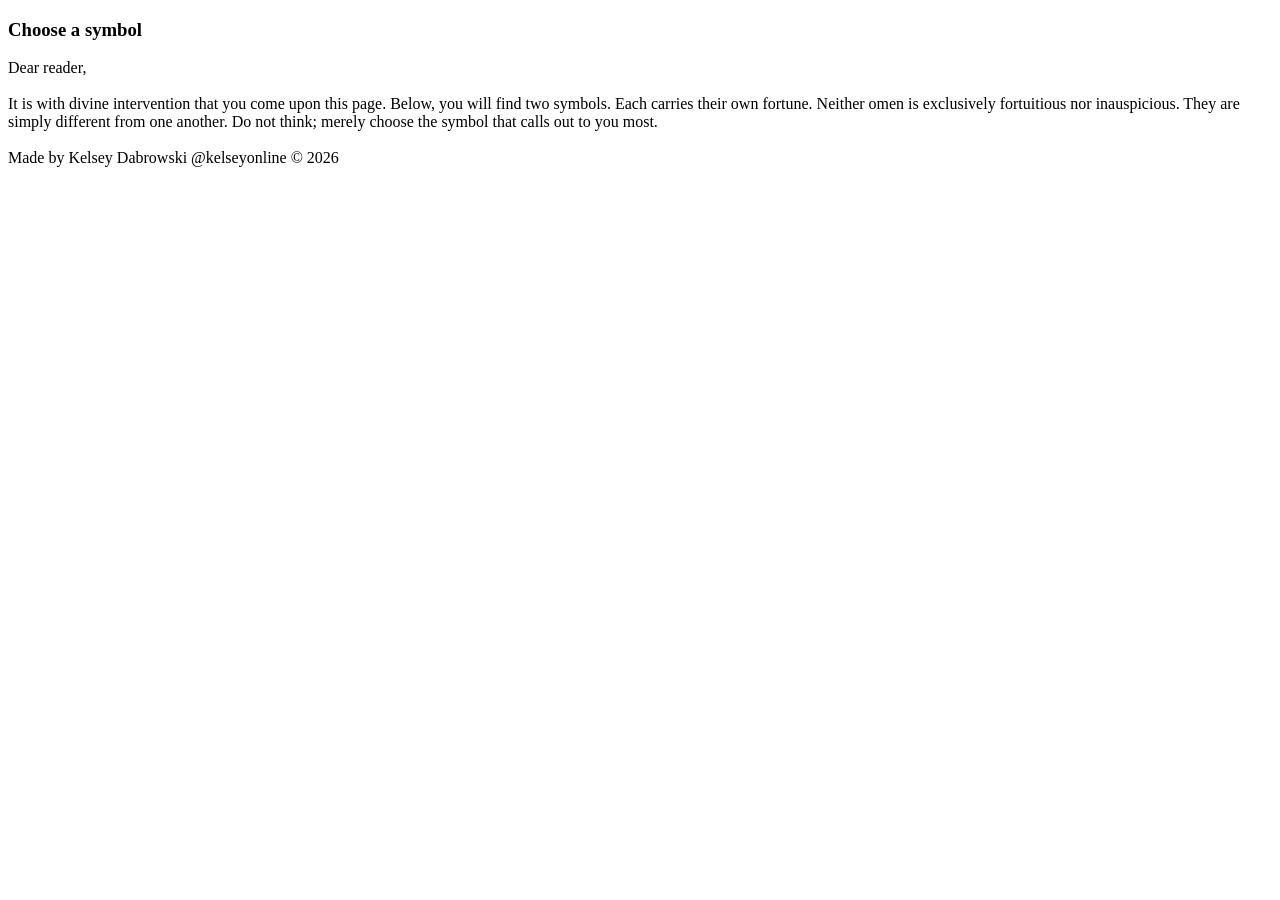
==== index.html @ 45a3311d "Create base HTML structure for index.html" ====
<!DOCTYPE html>
<html lang="en">
<head>
    <meta charset="UTF-8">
    <meta name="viewport" content="width=device-width, initial-scale=1.0">
    <title> ꩜ Fate ꩜ </title>
</head>
<body>
    <h3>Choose a symbol</h3>
    <div id="intro">
        Dear reader, 
        <br><br>
        It is with divine intervention that you come upon this page.
        Below, you will find two symbols. Each carries their own fortune. 
        Neither omen is exclusively fortuitious nor inauspicious. They are simply
        different from one another. 
        Do not think; merely choose the symbol that calls out to you most. 
    </div>
    <img src="" alt="" id="symbol-1" class="symbol">
    <img src="" alt="" id="symbol-2" class="symbol">
</body>
<footer>Made by Kelsey Dabrowski @kelseyonline &copy; 2026</footer>
</html>
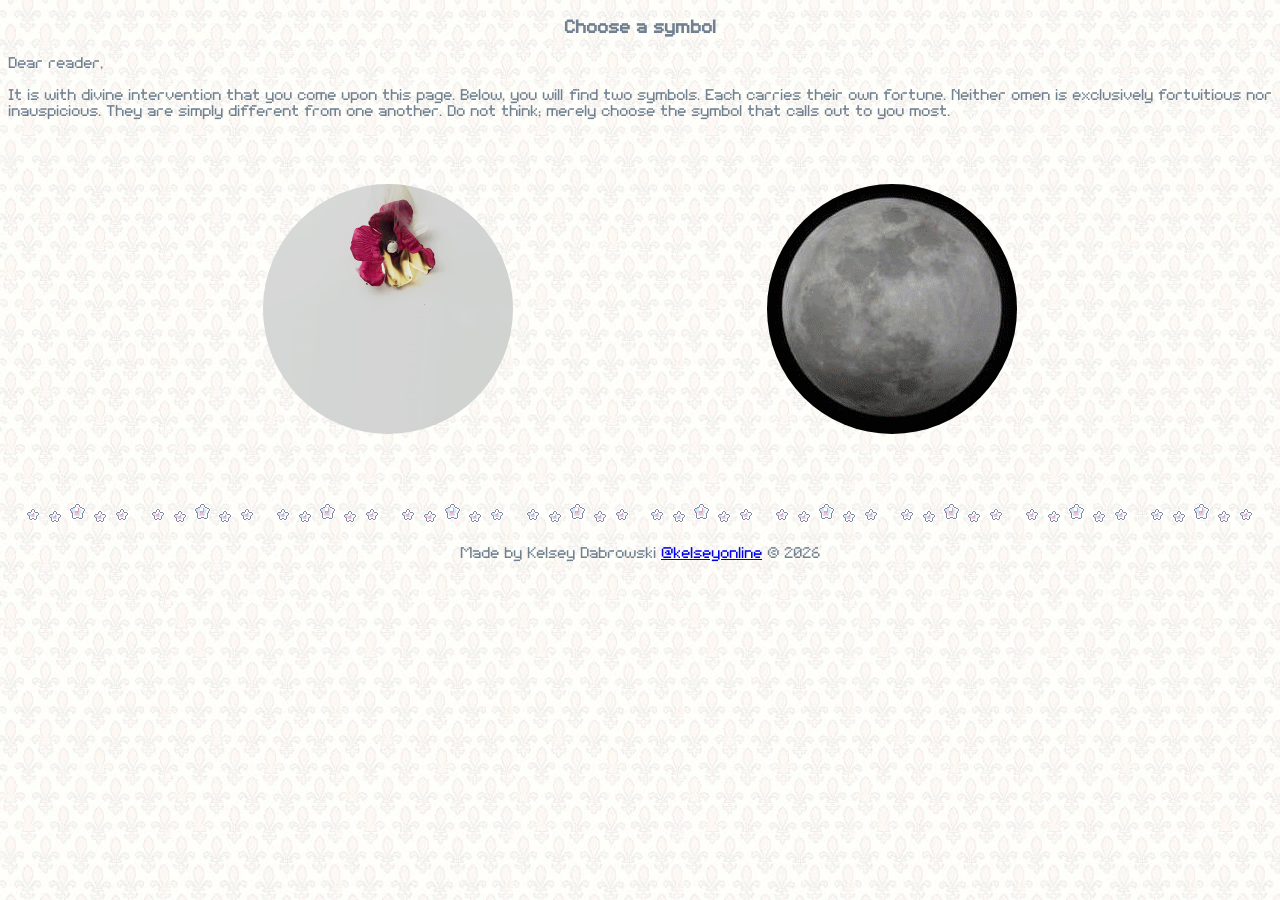
==== commit d18e3e71: "Arrange elements on index.html" ====
--- a/index.html
+++ b/index.html
@@ -3,10 +3,11 @@
 <head>
     <meta charset="UTF-8">
     <meta name="viewport" content="width=device-width, initial-scale=1.0">
+    <link rel="stylesheet" href="styles.css">
     <title> ꩜ Fate ꩜ </title>
 </head>
 <body>
-    <h3>Choose a symbol</h3>
+    <h3 id="intro-title">Choose a symbol</h3>
     <div id="intro">
         Dear reader, 
         <br><br>
@@ -16,8 +17,29 @@
         different from one another. 
         Do not think; merely choose the symbol that calls out to you most. 
     </div>
-    <img src="" alt="" id="symbol-1" class="symbol">
-    <img src="" alt="" id="symbol-2" class="symbol">
+    <div id="symbol-wrapper">
+        <a href="/page2.html">
+            <img src="/static/symbol-1.gif" alt="" id="symbol-1" class="symbol">
+        </a>
+        <a href="/page3.html">
+            <img src="/static/symbol-2.gif" alt="" id="symbol-2" class="symbol">
+        </a>
+    </div>
+    <div id="footer-divider">
+    <!-- I feel like there was a better way to repeat this image. Lol --> 
+        <img src="static/divider-2.gif" alt="divider">
+        <img src="static/divider-2.gif" alt="divider">
+        <img src="static/divider-2.gif" alt="divider">
+        <img src="static/divider-2.gif" alt="divider">
+        <img src="static/divider-2.gif" alt="divider">
+        <img src="static/divider-2.gif" alt="divider">
+        <img src="static/divider-2.gif" alt="divider">
+        <img src="static/divider-2.gif" alt="divider">
+        <img src="static/divider-2.gif" alt="divider">
+        <img src="static/divider-2.gif" alt="divider">
+        
+    </div>
+    <footer>Made by Kelsey Dabrowski <a href="https://github.com/kelseyonline">@kelseyonline</a> &copy; 2026</footer>
 </body>
-<footer>Made by Kelsey Dabrowski @kelseyonline &copy; 2026</footer>
+
 </html>
--- a/styles.css
+++ b/styles.css
@@ -0,0 +1,52 @@
+@font-face {
+  font-family: 'Pixelon';
+  src: url('/static/Pixelon.otf') format('opentype');
+  font-weight: normal;
+  font-style: normal;
+}
+
+
+body {
+ background-image: url('static/bgfrenchfeathers.jpg');
+ background-color: #cccccc;
+ font-family: 'Pixelon', sans-serif;
+ color: slategray;
+}
+
+#intro-title { 
+    text-align: center;
+}
+
+#intro { 
+    text-align: justify;
+}
+
+.symbol { 
+  border-radius: 100%;
+}
+
+#symbol-1 { 
+  width: 250px;         
+  height: 250px;        
+  object-fit: cover;    
+  object-position: 70% 50%;
+}
+
+#symbol-wrapper { 
+  margin-top: 5%;
+  margin-bottom: 5%;
+  display: flex;
+  justify-content:space-evenly;
+}
+
+#footer-divider { 
+  width: 100%;
+  display: flex;
+  justify-content:space-evenly;
+}
+
+footer { 
+  margin-top: 20px;
+  margin-bottom: 20px;
+  text-align: center; 
+}
